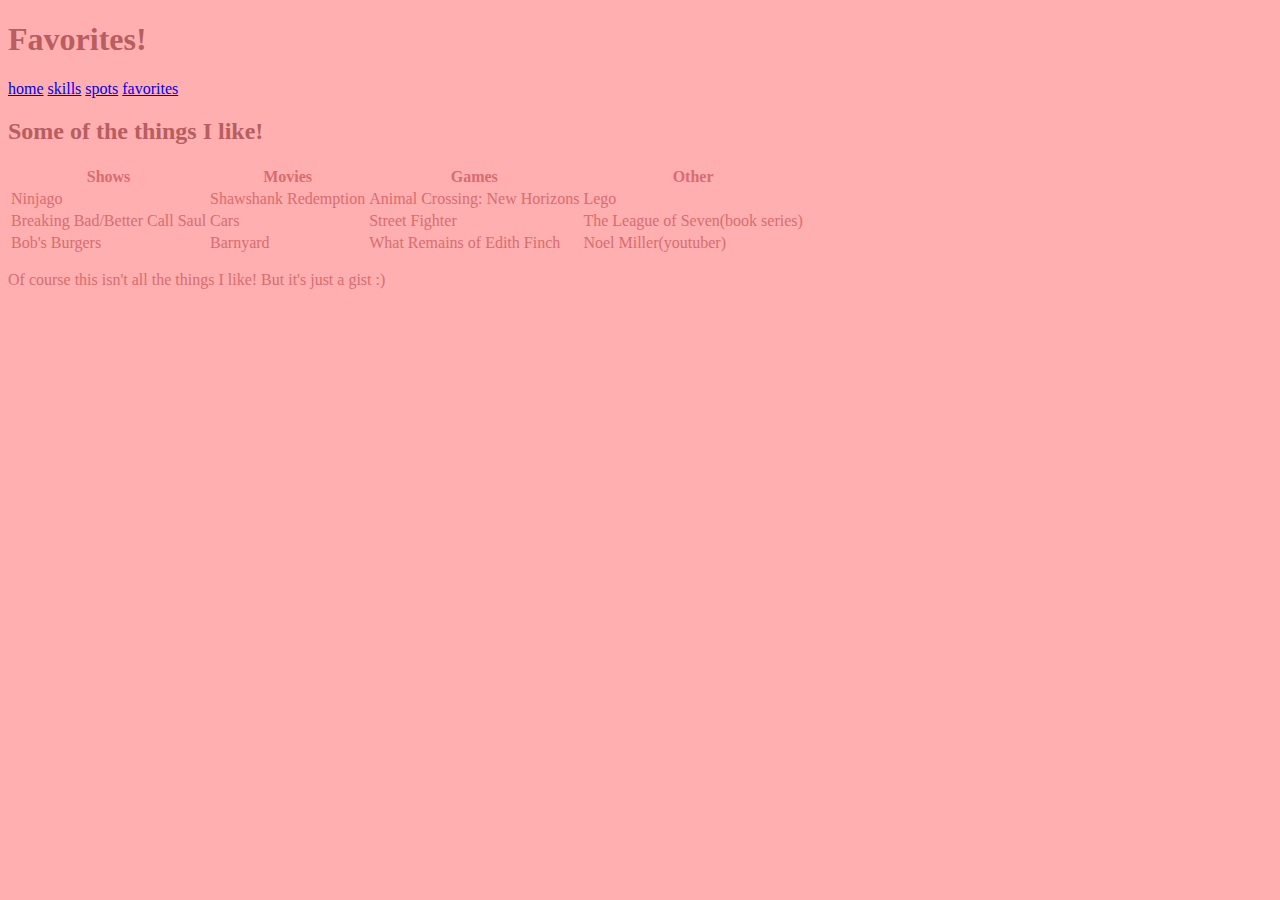
==== favorites.html @ 644f1add "Initial commit: finished done" ====
<!DOCTYPE html>
<html lang="en">
<head>
    <meta charset="UTF-8">
    <meta name="viewport" content="width=device-width, initial-scale=1.0">
    <title>Document</title>
    <link rel="stylesheet" href="index.css">
</head>
<body>
    <h1>Favorites!</h1>
    <a href="index.html">home</a>
    <a href="skills.html">skills</a>
    <a href="spots.html">spots</a>
    <a href="favorites.html">favorites</a>

    <h2>Some of the things I like!</h2>

    <table>
        <tr>
          <th>Shows</th>
          <th>Movies</th> 
          <th>Games</th>
          <th>Other</th>
        </tr>
        <tr>
          <td>Ninjago</td>
          <td>Shawshank Redemption</td> 
          <td>Animal Crossing: New Horizons</td>
          <td>Lego</td>
        </tr>
        <tr>
          <td>Breaking Bad/Better Call Saul</td>
          <td>Cars</td> 
          <td>Street Fighter</td>
          <td>The League of Seven&#40;book series&#41;</td>
        </tr>
        <tr>
            <td>Bob's Burgers</td>
            <td>Barnyard</td>
            <td>What Remains of Edith Finch</td>
            <td>Noel Miller&#40;youtuber&#41;</td>
        </tr>
      </table>

      <p>Of course this isn't all the things I like! But it's just a gist :&#41;</p>
</body>
</html>
---- index.css ----
body{
    background-color: #FFAFAF;
    color: #D76D71;
}

h1{ 
    color: #B85D60;
}

h2{
    color: #B85D60;
}

h3{
    color: #B85D60;
}

span{
    color: #B85D60;
}
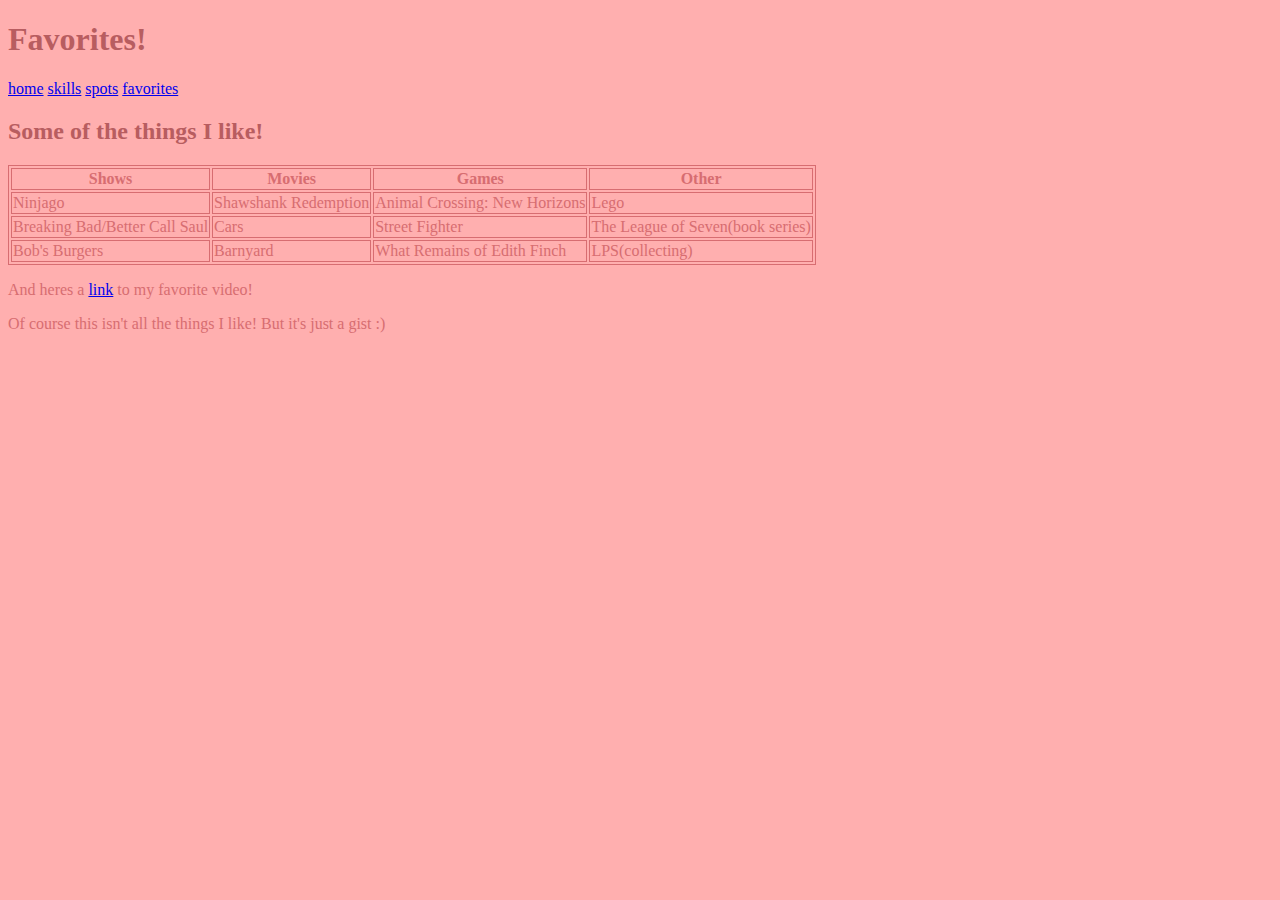
==== commit 2acb9629: "Commit: Fixed some stuff" ====
--- a/favorites.html
+++ b/favorites.html
@@ -38,9 +38,10 @@
             <td>Bob's Burgers</td>
             <td>Barnyard</td>
             <td>What Remains of Edith Finch</td>
-            <td>Noel Miller&#40;youtuber&#41;</td>
+            <td>LPS&#40;collecting&#41;</td>
         </tr>
       </table>
+      <p>And heres a <a href="https://youtu.be/TBR9ypSOTGQ?si=LF9YDvmtPajuh7-f">link</a> to my favorite video!</p>
 
       <p>Of course this isn't all the things I like! But it's just a gist :&#41;</p>
 </body>
--- a/index.css
+++ b/index.css
@@ -19,3 +19,6 @@
     color: #B85D60;
 }
 
+table, th, td{
+    border: 1px solid;
+}
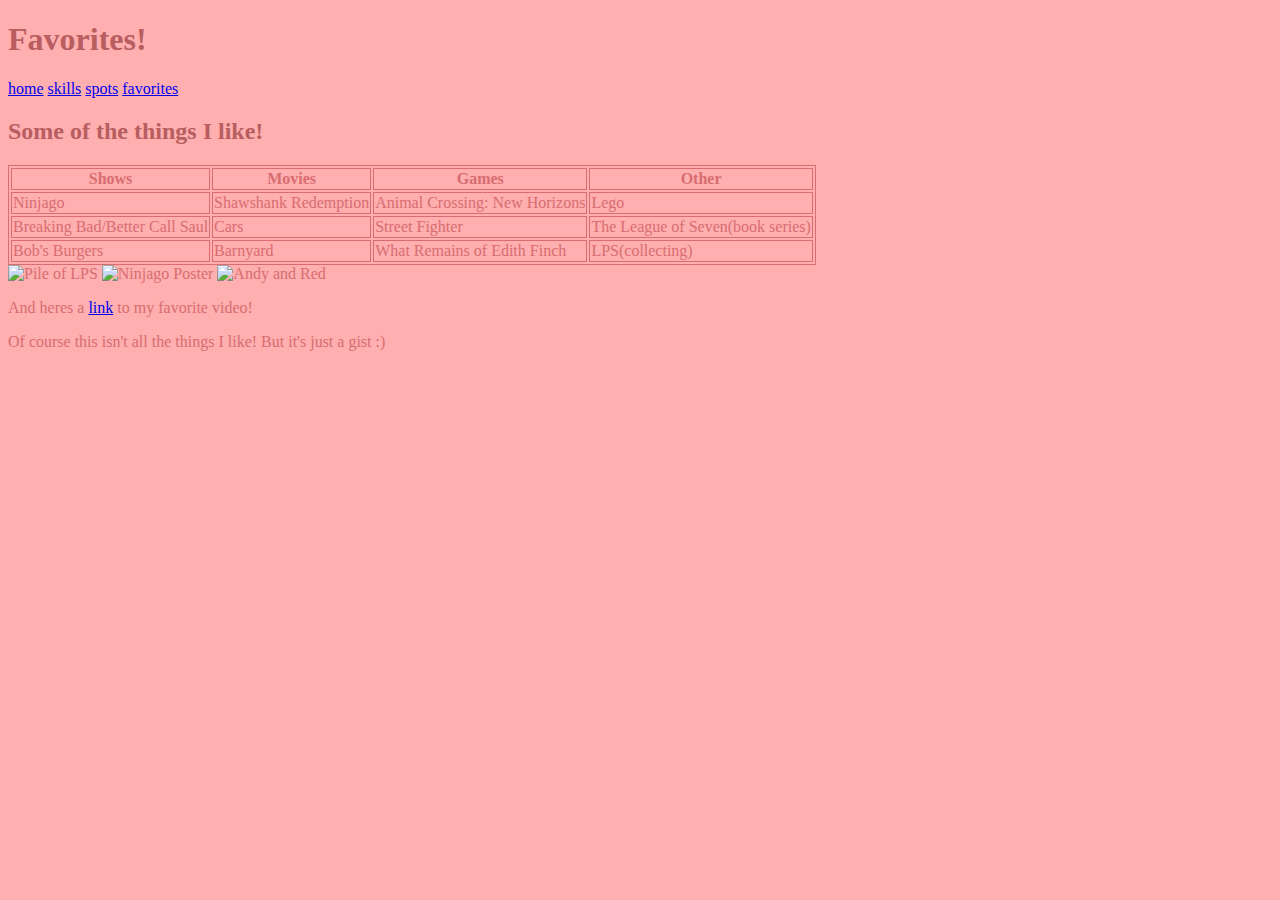
==== commit 544e4fc8: "Commit: Oh yeah" ====
--- a/favorites.html
+++ b/favorites.html
@@ -41,6 +41,11 @@
             <td>LPS&#40;collecting&#41;</td>
         </tr>
       </table>
+
+      <img src="lps.jpeg" alt="Pile of LPS">
+      <img src="ninjago.jpeg" alt="Ninjago Poster">
+      <img src="shawshank redemption.jpeg" alt="Andy and Red">
+
       <p>And heres a <a href="https://youtu.be/TBR9ypSOTGQ?si=LF9YDvmtPajuh7-f">link</a> to my favorite video!</p>
 
       <p>Of course this isn't all the things I like! But it's just a gist :&#41;</p>
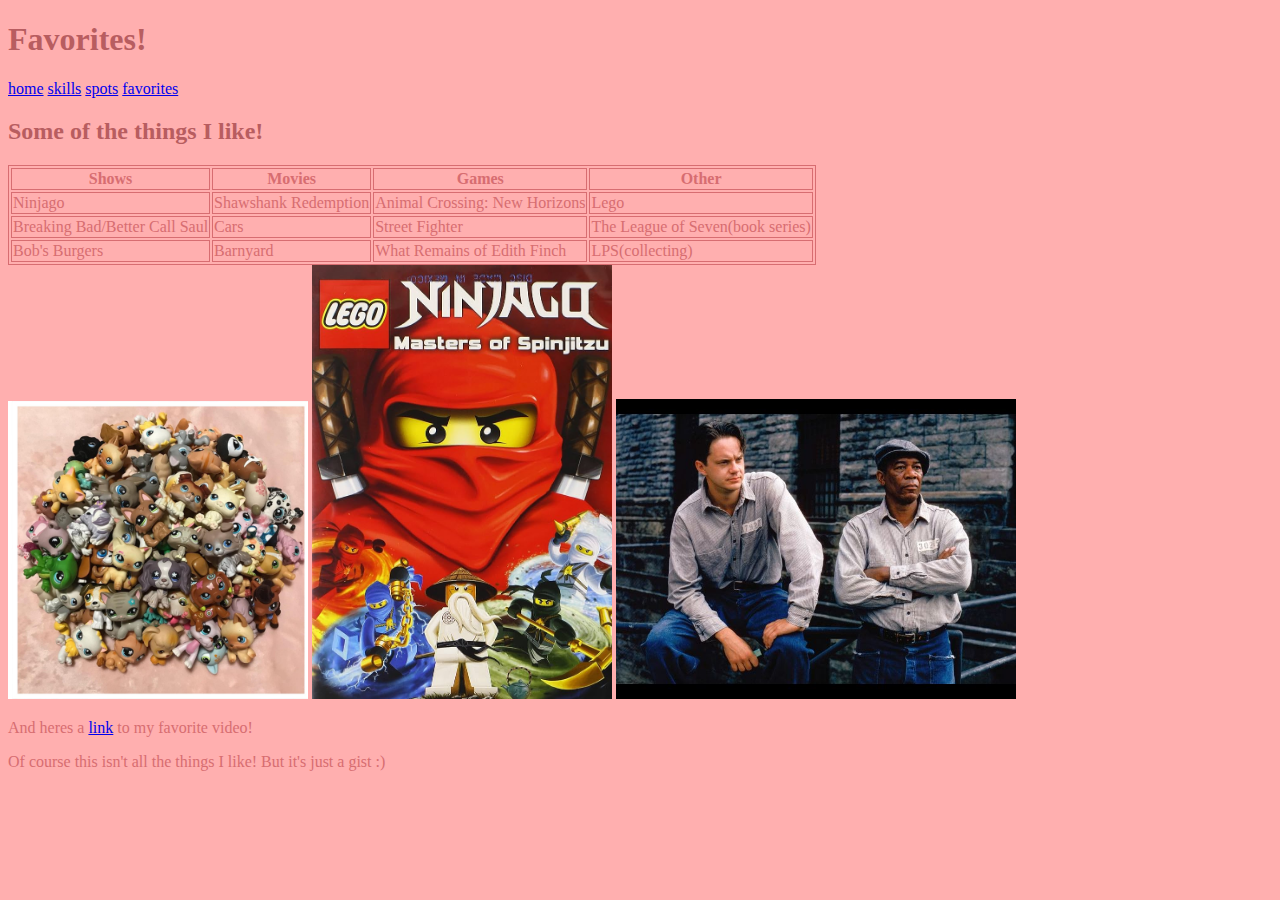
==== commit 2496c115: "Commit: Oh yeah" ====
--- a/favorites.html
+++ b/favorites.html
@@ -42,9 +42,9 @@
         </tr>
       </table>
 
-      <img src="lps.jpeg" alt="Pile of LPS">
-      <img src="ninjago.jpeg" alt="Ninjago Poster">
-      <img src="shawshank redemption.jpeg" alt="Andy and Red">
+      <img src="lps.jpeg" alt="Pile of LPS" width="300" length="300">
+      <img src="ninjago.jpeg" alt="Ninjago Poster" width="300" length="400">
+      <img src="shawshank redemption.jpeg" alt="Andy and Red" width="400" length="300">
 
       <p>And heres a <a href="https://youtu.be/TBR9ypSOTGQ?si=LF9YDvmtPajuh7-f">link</a> to my favorite video!</p>
 
